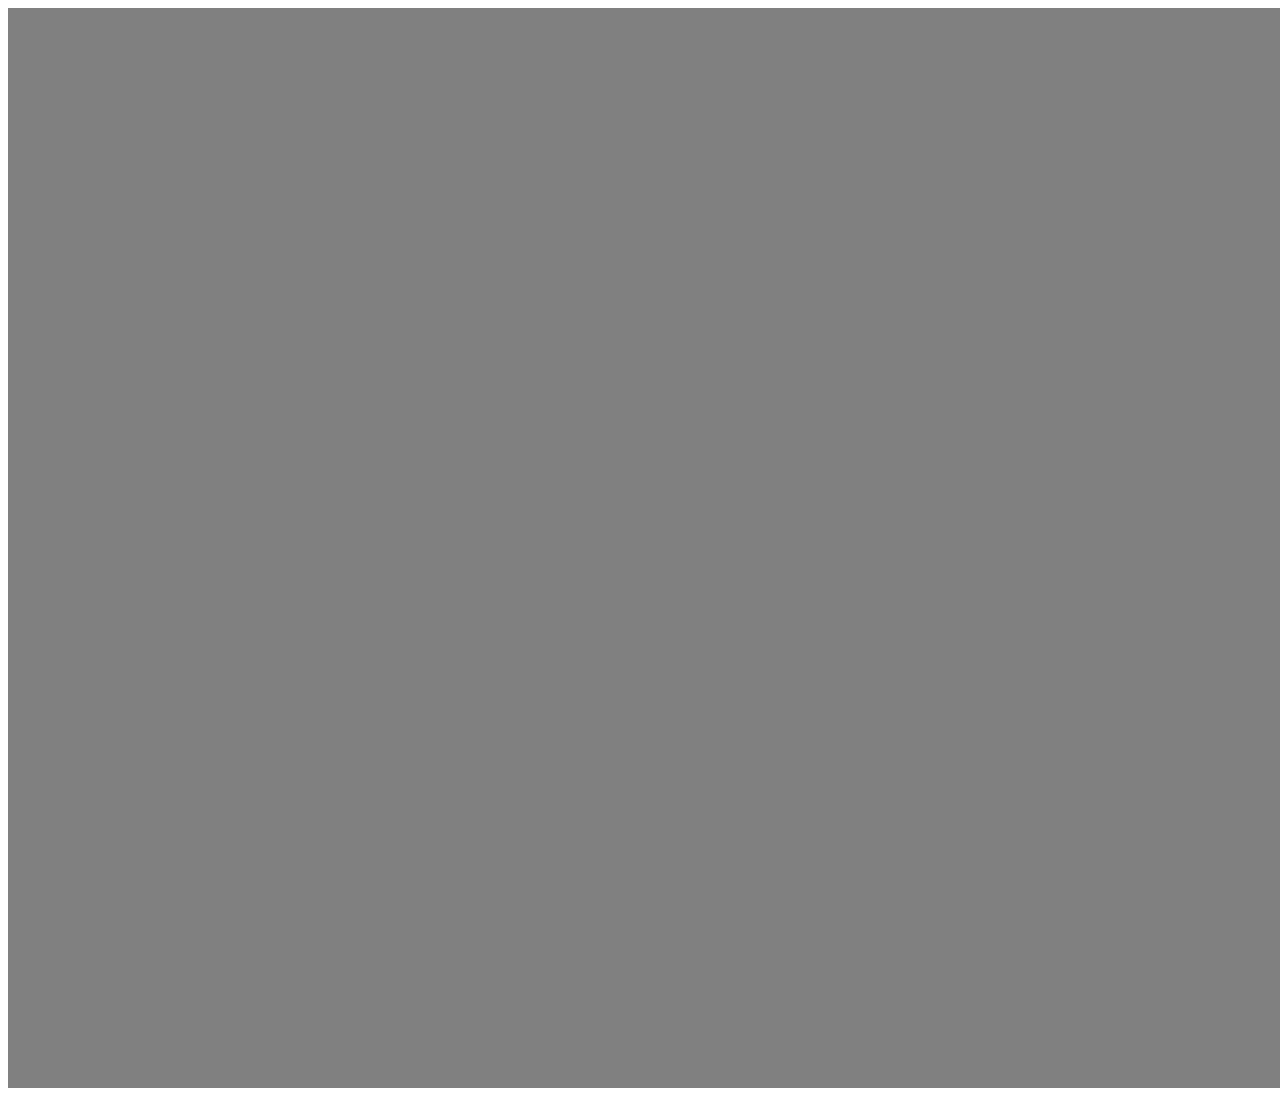
==== www/index.html @ 58fc790f "Initial commit" ====
<!DOCTYPE HTML>
<html>

<head>
  <meta name="viewport" content="width=device-width, initial-scale=1.0, minimum-scale=1.0, maximum-scale=1.0, user-scalable=no" />
  <link href="css/nfl.css" type="text/css" rel="stylesheet" />
  <script type="text/javascript" src="js/jquery-3.1.0.js"></script>
  <script type="text/javascript" src="js/jquery.touchSwipe.js"></script>
  <script type="text/javascript" src="js/nfl.js"></script>
  <title>NFL</title>
</head>

<body>
  <div id="container">
  </div>
</body>

</html>
---- www/css/nfl.css ----
#test {
  width:500px;
  height:500px;
  background-color: silver;
}
#container {
  width:1920px;
  height:1080px;
  background-color: gray;
}
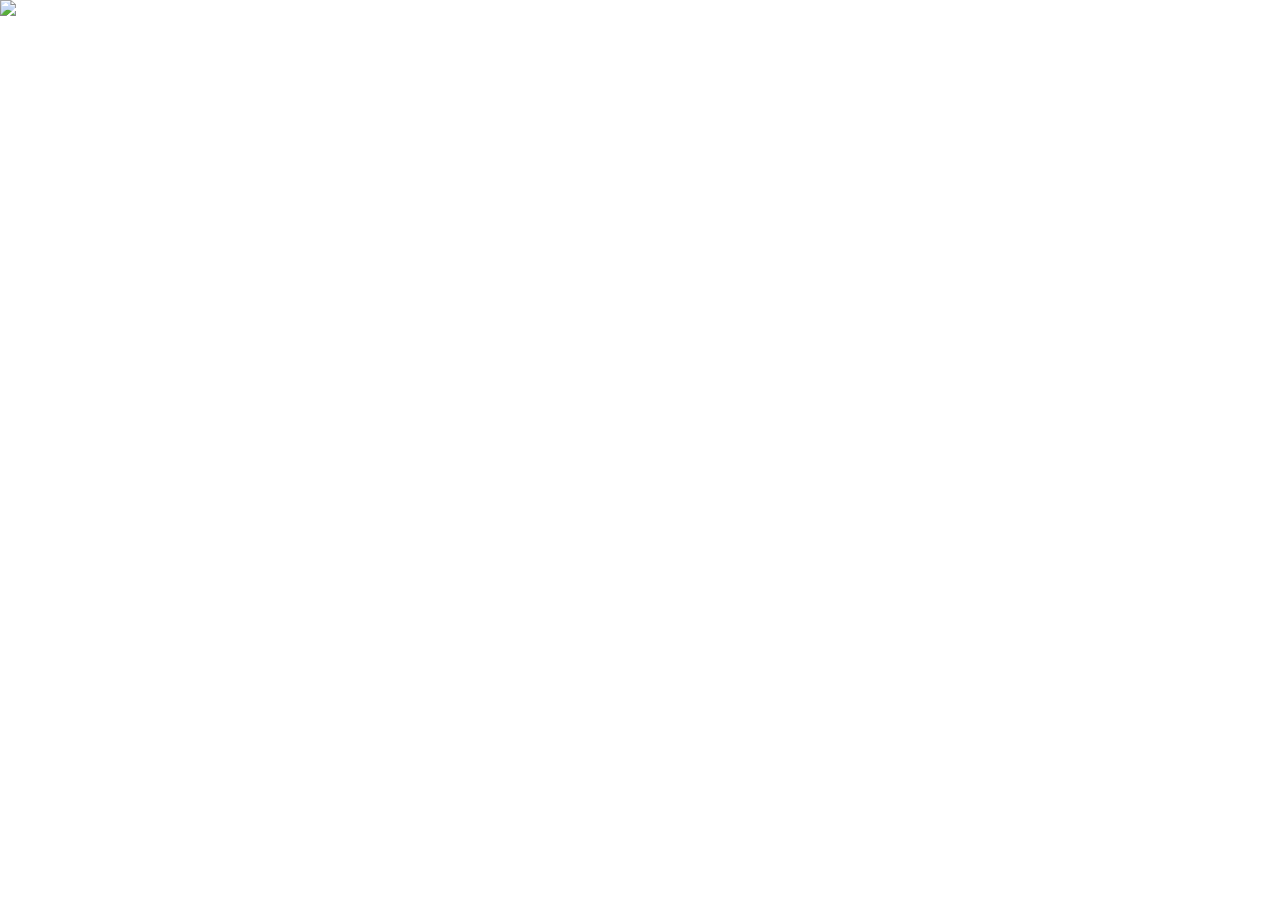
==== commit 35085ff1: "Add toast message about being swipe enabled." ====
--- a/www/index.html
+++ b/www/index.html
@@ -12,7 +12,9 @@
 
 <body>
   <div id="container">
+    <img src="/NFLCurrentScoresImageServlet.png" id="image" class="center fit">
   </div>
+  <div class='toast' style='display:none'>Swipe enabled</div>
 </body>
 
 </html>
--- a/www/css/nfl.css
+++ b/www/css/nfl.css
@@ -1,10 +1,33 @@
-#test {
-  width:500px;
-  height:500px;
-  background-color: silver;
+#container {
 }
-#container {
-  width:1920px;
-  height:1080px;
-  background-color: gray;
+* {
+   padding: 0;
+   margin: 0;
+ }
+ .fit { /* set relative picture size */
+   max-width: 100%;
+   max-height: 100%;
+ }
+ .center {
+   display: block;
+   margin: auto;
+ }
+ .toast {
+    width:200px;
+    height:20px;
+    height:auto;
+    position:absolute;
+    left:50%;
+    margin-left:-100px;
+    bottom:10px;
+    background-color: #383838;
+    color: #F0F0F0;
+    font-family: Calibri;
+    font-size: 20px;
+    padding:10px;
+    text-align:center;
+    border-radius: 2px;
+    -webkit-box-shadow: 0px 0px 24px -1px rgba(56, 56, 56, 1);
+    -moz-box-shadow: 0px 0px 24px -1px rgba(56, 56, 56, 1);
+    box-shadow: 0px 0px 24px -1px rgba(56, 56, 56, 1);
 }
